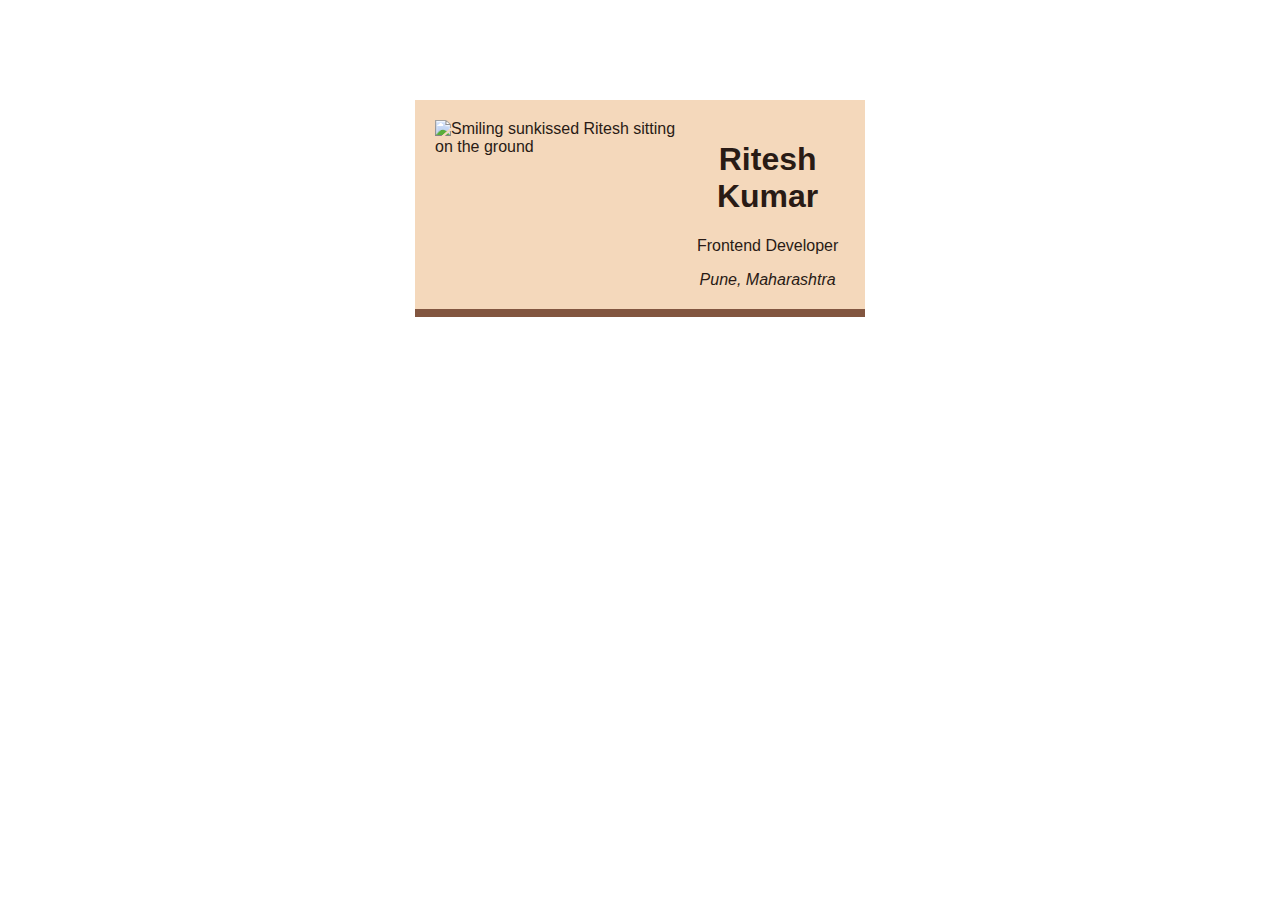
==== index.html @ 1658008d "First commit" ====
<!DOCTYPE html>
<html lang="en">

<head>
    <meta charset="UTF-8">
    <meta http-equiv="X-UA-Compatible" content="IE=edge">
    <meta name="viewport" content="width=device-width, initial-scale=1.0">
    <link rel="stylesheet" href="./style.css">
    <title>Personal Card</title>
</head>

<body>
    <article id="personal-card" class="border">
        <div class="card--image border">
            <img class="profile--picture border" src="./rit.jpeg" alt="Smiling sunkissed Ritesh sitting on the ground">
        </div>
        <div class="card--text border">
            <h1>Ritesh Kumar</h1>
            <p>Frontend Developer</p>
            <address>Pune, Maharashtra</address>
        </div>
    </article>
</body>
</html>
---- style.css ----
:root {
    --black: #2b2839;
    --blue: #ddebf8;
    --purple: #d8cefe;
    --personal-bg: #f4d8bb;
    --personal-fg: #291b15;
    --margin-color: #825640;
 }

.profile--picture{
    width: 200px;
    height: 180px;
    object-fit: cover;
    object-position: top;
}

#personal-card{
    font-family: Verdana, Geneva, Tahoma, sans-serif;
    color: var(--personal-fg);
    background-color: var(--personal-bg);
    border-bottom: 8px solid var(--margin-color);
    width: 450px;
    margin-top: 100px;
    margin-left:auto;
    margin-right:auto;
    box-sizing: border-box;
    padding: 20px;
    display: flex;
    justify-content: space-around;
}

.card--text{
    text-align: center;
}

.border{
    /* border: 1px dotted black; */
}
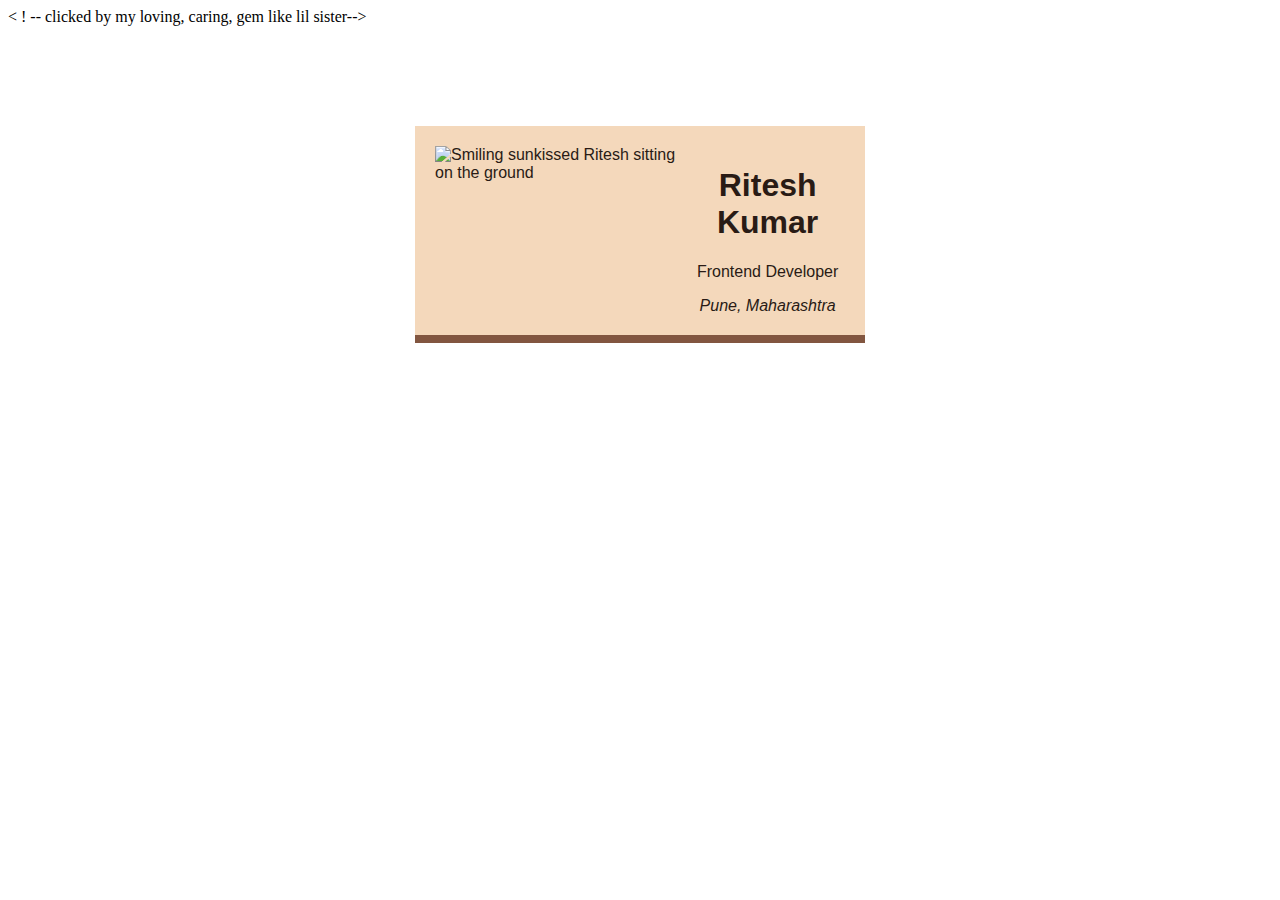
==== commit 428977ae: "Update index.html" ====
--- a/index.html
+++ b/index.html
@@ -5,6 +5,7 @@
     <meta charset="UTF-8">
     <meta http-equiv="X-UA-Compatible" content="IE=edge">
     <meta name="viewport" content="width=device-width, initial-scale=1.0">
+    < ! -- clicked by my loving, caring, gem like lil sister-->
     <link rel="stylesheet" href="./style.css">
     <title>Personal Card</title>
 </head>
@@ -21,4 +22,4 @@
         </div>
     </article>
 </body>
-</html>+</html>
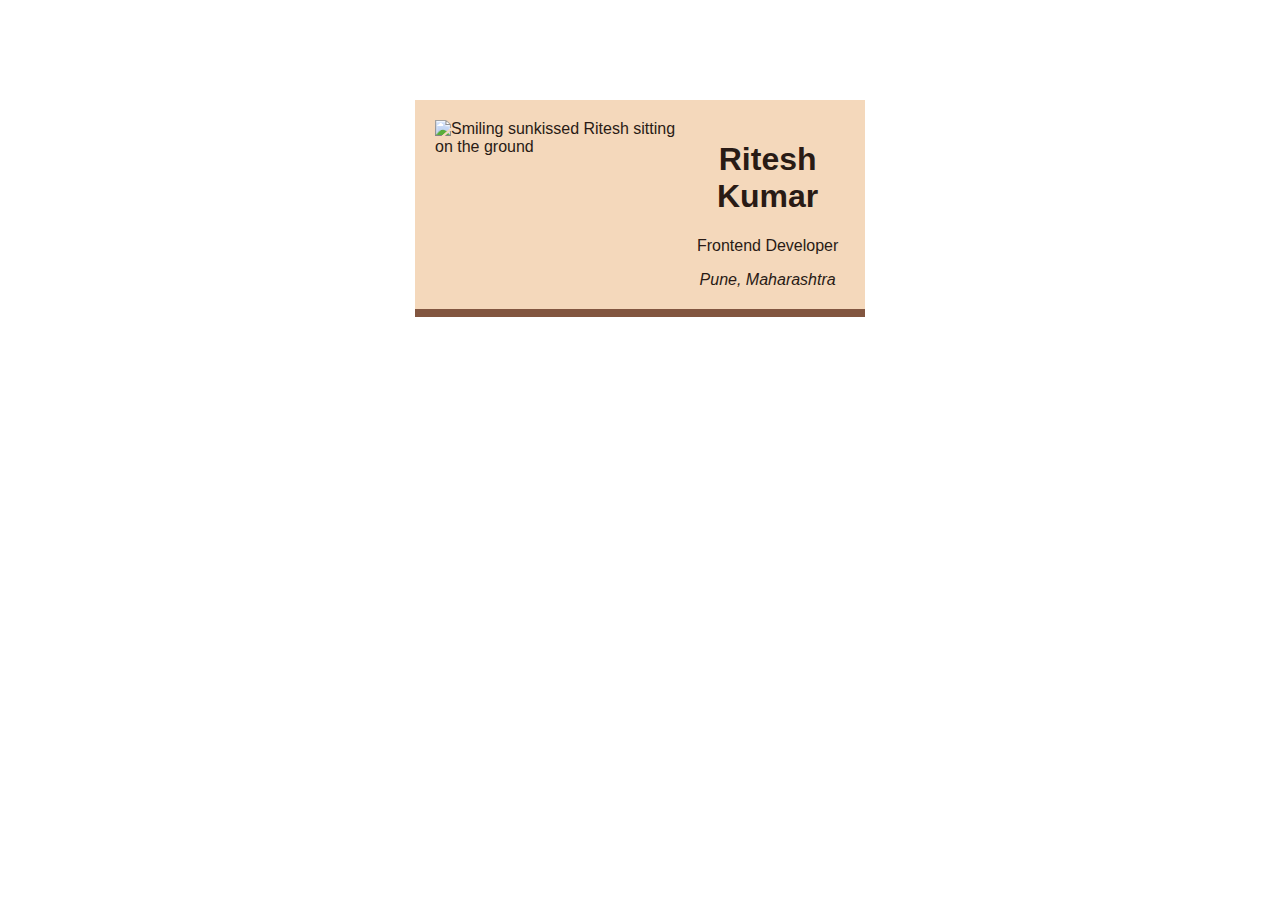
==== commit 5daa2be2: "Update index.html" ====
--- a/index.html
+++ b/index.html
@@ -5,7 +5,7 @@
     <meta charset="UTF-8">
     <meta http-equiv="X-UA-Compatible" content="IE=edge">
     <meta name="viewport" content="width=device-width, initial-scale=1.0">
-    < ! -- clicked by my loving, caring, gem like lil sister-->
+    <! -- clicked by my loving, caring, gem like lil sister-->
     <link rel="stylesheet" href="./style.css">
     <title>Personal Card</title>
 </head>
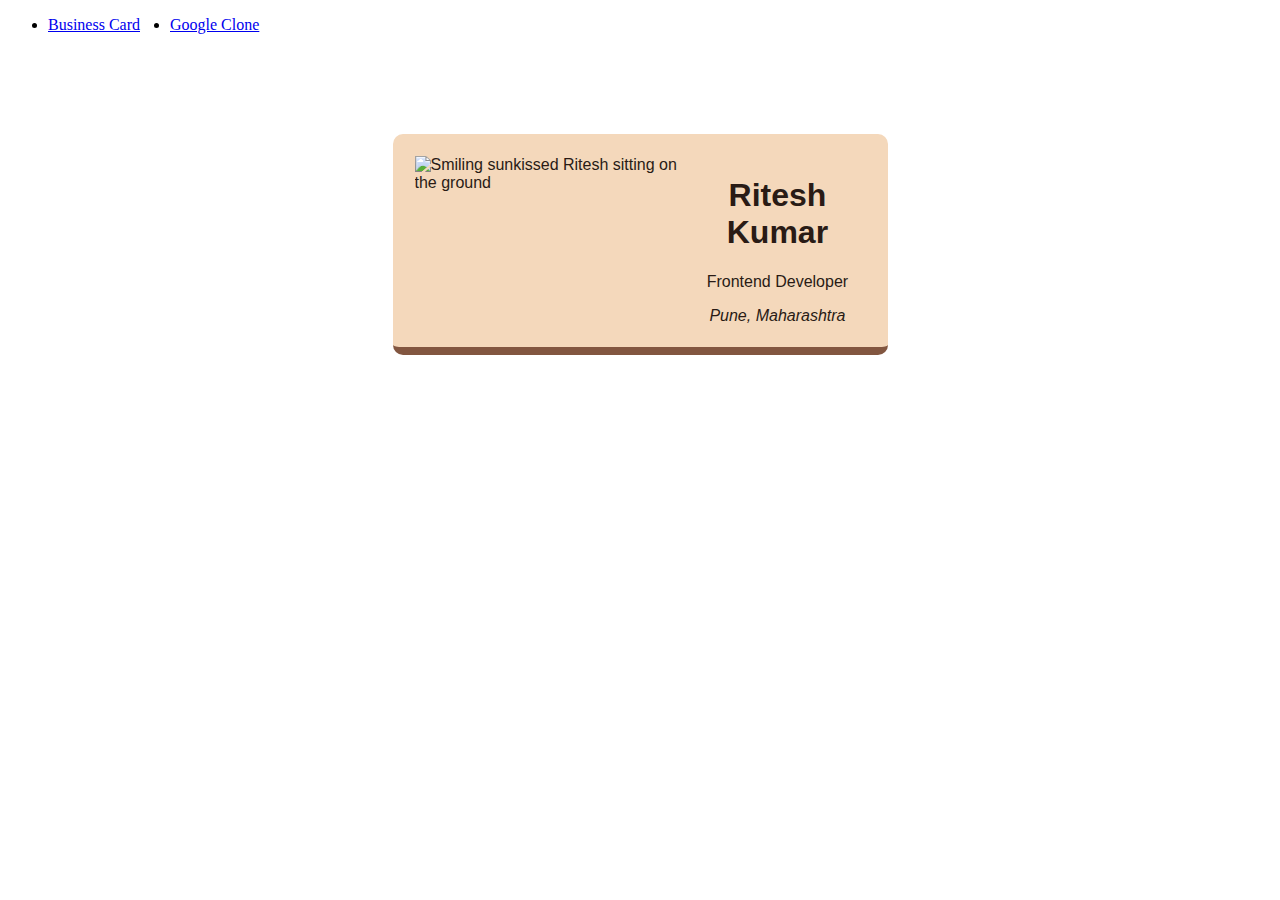
==== commit fe1937a6: "Add links to the index.html" ====
--- a/index.html
+++ b/index.html
@@ -5,12 +5,20 @@
     <meta charset="UTF-8">
     <meta http-equiv="X-UA-Compatible" content="IE=edge">
     <meta name="viewport" content="width=device-width, initial-scale=1.0">
-    <! -- clicked by my loving, caring, gem like lil sister-->
+    <!-- clicked by my loving, caring, gem like lil sister-->
     <link rel="stylesheet" href="./style.css">
     <title>Personal Card</title>
 </head>
 
 <body>
+    <header>
+        <nav>
+            <ul class="nav-list">
+                <li><a href="./card/card.html"> Business Card</a></li>
+                <li><a href="./google/google.html"> Google Clone</a></li>
+            </ul>
+        </nav>
+    </header>
     <article id="personal-card" class="border">
         <div class="card--image border">
             <img class="profile--picture border" src="./rit.jpeg" alt="Smiling sunkissed Ritesh sitting on the ground">
--- a/style.css
+++ b/style.css
@@ -5,11 +5,12 @@
     --personal-bg: #f4d8bb;
     --personal-fg: #291b15;
     --margin-color: #825640;
+    --scale: 0.1;
  }
 
 .profile--picture{
-    width: 200px;
-    height: 180px;
+    width: calc(200px * (1 + var(--scale)));
+    height: calc(180px * (1 + var(--scale)));
     object-fit: cover;
     object-position: top;
 }
@@ -19,20 +20,32 @@
     color: var(--personal-fg);
     background-color: var(--personal-bg);
     border-bottom: 8px solid var(--margin-color);
-    width: 450px;
+    width: calc(450px * (1 + var(--scale)));
     margin-top: 100px;
     margin-left:auto;
     margin-right:auto;
     box-sizing: border-box;
     padding: 20px;
+    padding: calc(20px * (1 + var(--scale)));
     display: flex;
     justify-content: space-around;
+    border-radius: 10px;
 }
 
 .card--text{
     text-align: center;
+    width: calc(200px * (1 + var(--scale)));
+    margin-top: auto;
+    margin-bottom: auto;
 }
 
 .border{
     /* border: 1px dotted black; */
+}
+.nav-list{
+    display: flex;
+}
+li{
+    /* border-bottom: 1px solid black; */
+    padding-right: 30px;
 }